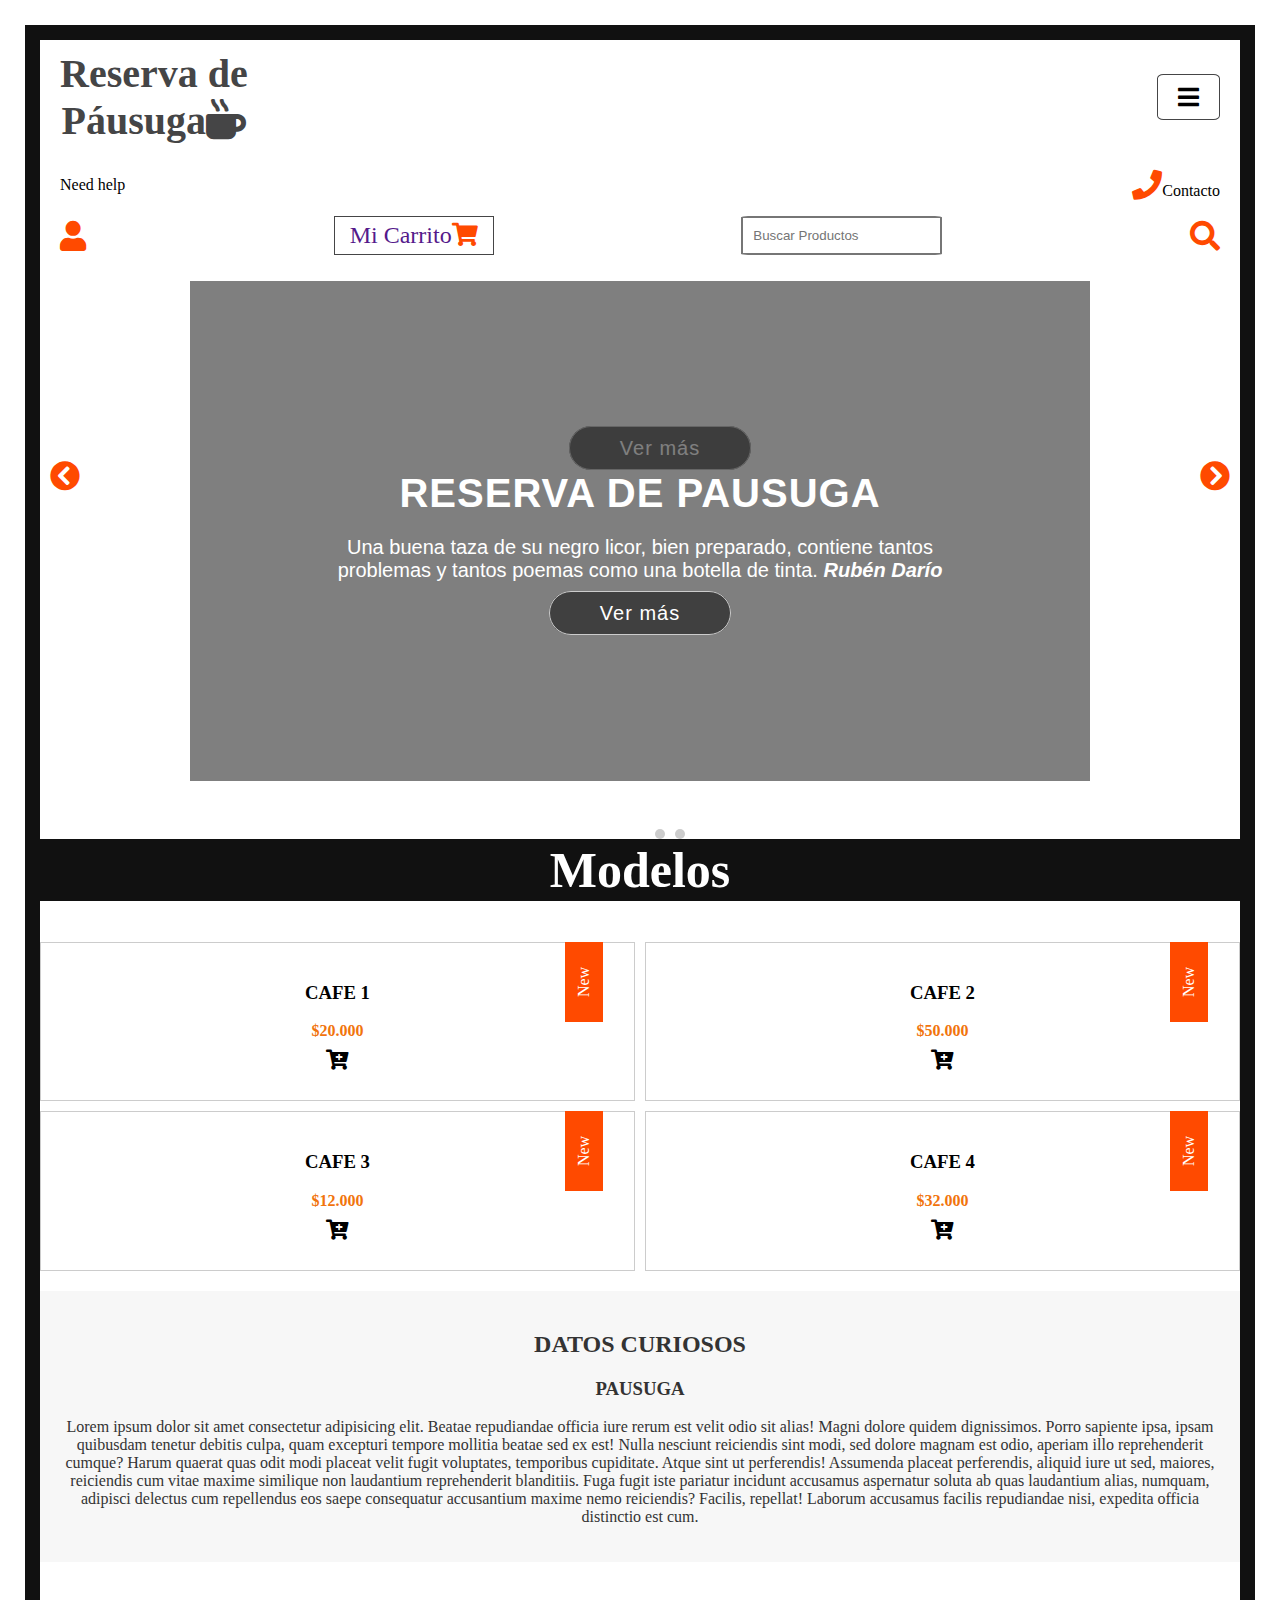
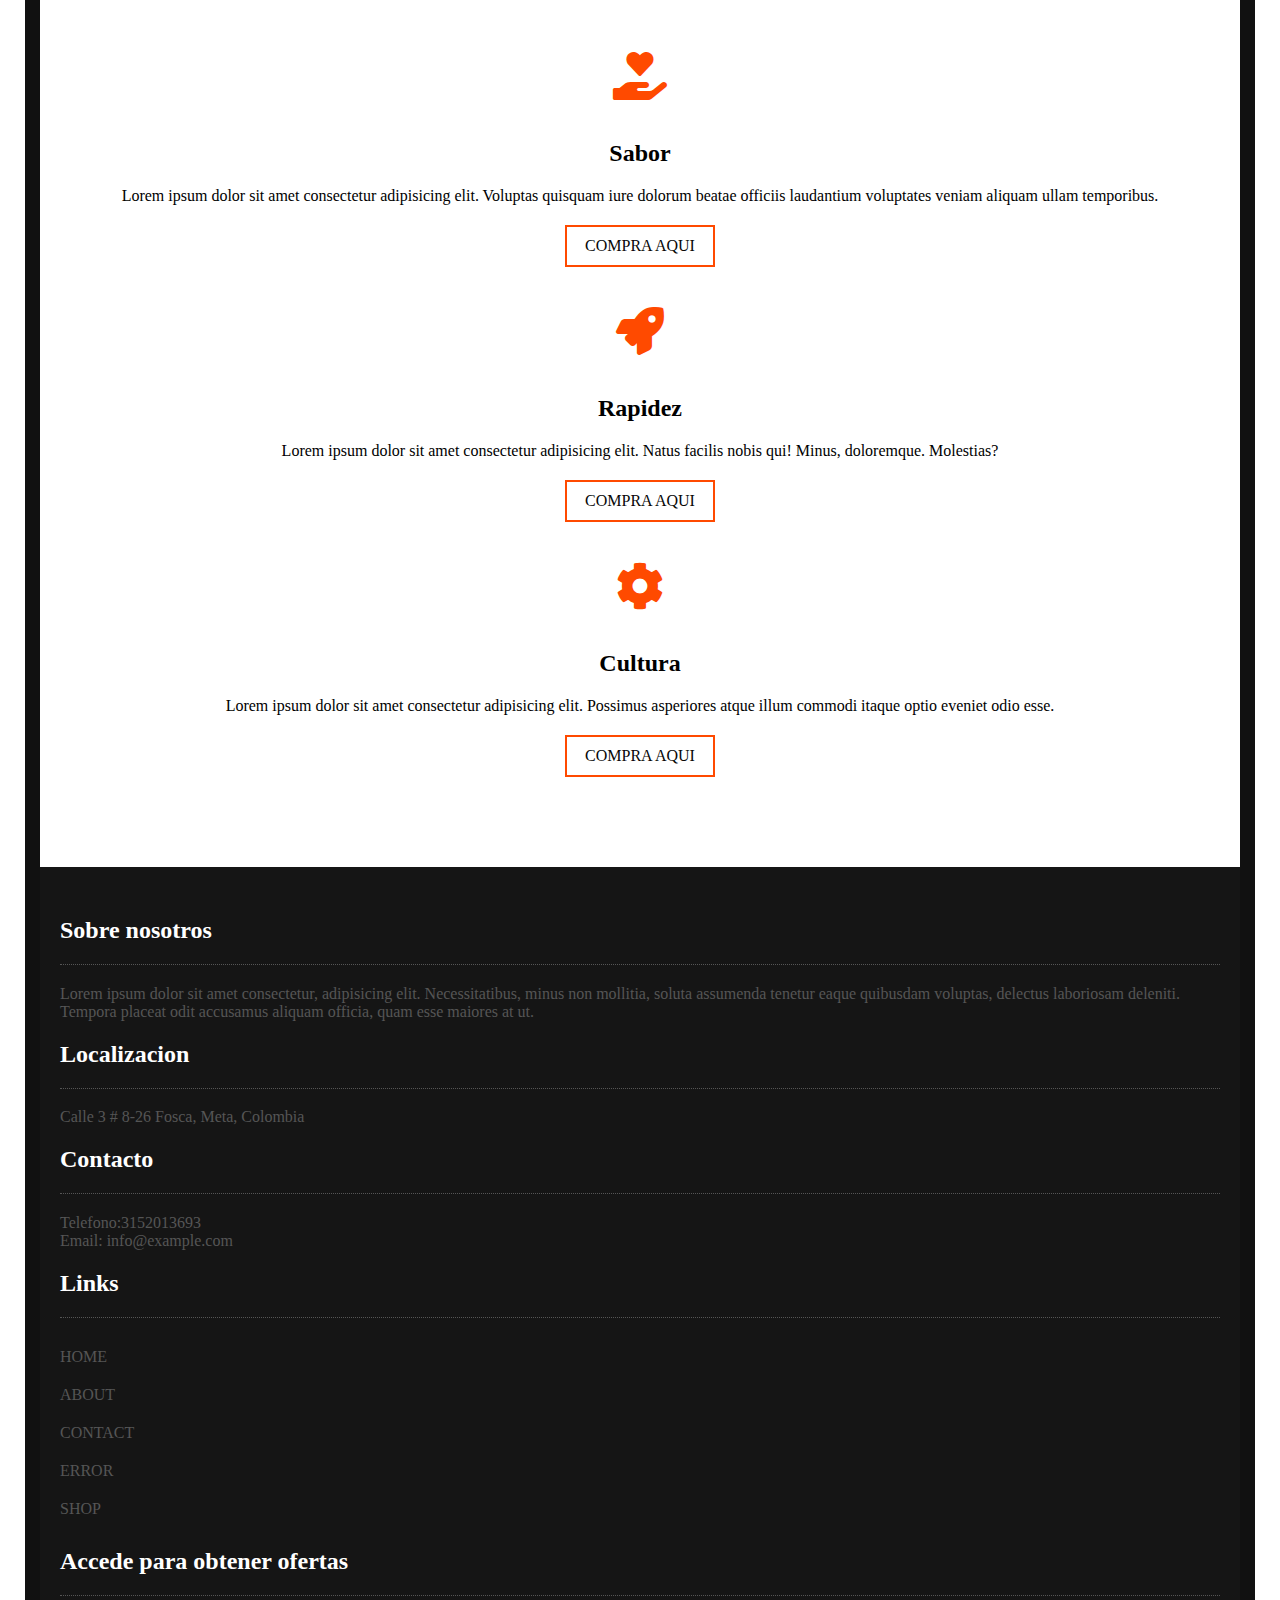
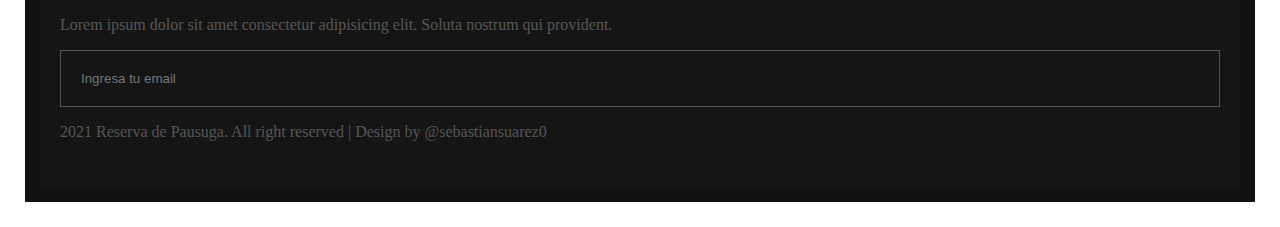
==== index.html @ d6d475c7 "Agrego segunda parte del section y footer" ====
<!DOCTYPE html>
<html lang="en">
<head>
    <meta charset="UTF-8">
    <meta http-equiv="X-UA-Compatible" content="IE=edge">
    <meta name="viewport" content="width=device-width, initial-scale=1.0, maximun-scale=1.0,minimun-scale=1.0">
    <link rel="stylesheet" href="CSS/styles.css">
    <link rel="stylesheet" href="https://cdnjs.cloudflare.com/ajax/libs/font-awesome/5.15.4/css/all.min.css">
    <link rel="shortcut icon" href="img//4.png">
    <title>Reserva de Páusuga</title>

</head>
<body>
    <header class="main-header">
        <div class="container--flex">
            <div class="main-header__container">
                <h1 class="main-header_tittle">Reserva de<br>Páusuga<i class="taza fas fa-mug-hot"></i></h1>
                <span class="icon-menu fas fa-bars" id="btn-menu"></span>
                <nav class="main-nav" id="main-nav">
                    <ul class="menu">
                        <li class="menu__item">Home<a href="" class="menu__link"></a></li>
                        <li class="menu__item">About<a href="" class="menu__link"></a></li>
                        <li class="menu__item">Features<a href="" class="menu__link"></a></li>
                        <li class="menu__item">Shop<a href="" class="menu__link"></a></li>
                        <li class="menu__item">Contact<a href="" class="menu__link"></a></li>
                    </ul>
                </nav>
            </div>
            <div class="main-header__container">
                <span class="main-header_txt">Need help</span>
                <p class="main-header_txt"><i class="header-icon fas fa-phone"></i>Contacto</p>
            </div>
            <div class="main-header__container">
                <i class="header-icon fas fa-user"></i>
                <a href="" class="main-header__btn">Mi Carrito<i class="header-icon fas fa-shopping-cart" id="carrito" ></i></a>
                <input type="Buscar" class="main-header__input" placeholder="Buscar Productos"><i class="header-icon fas fa-search"></i>
            </div>
        </div> 
    </header>
    <!--Codigo Slider-->
    <section id="container-slider">	
        <a href="javascript: fntExecuteSlide('prev');" class="arrowPrev"><i class="header-icon fas fa-chevron-circle-left"></i></a>
        <a href="javascript: fntExecuteSlide('next');" class="arrowNext"><i class="header-icon fas fa-chevron-circle-right"></i></a>
        <ul class="listslider">
        <li><a itlist="itList_0" href="#" class="item-select-slid"></a></li>
        <li><a itlist="itList_1" href="#"></a></li>
        <li><a itlist="itList_2" href="#"></a></li>
        </ul>
        <ul id="slider">
            <div id="container-slider-img">
                <li style="background-image: url('img/pexels-photo-8472179.jpeg'); z-index:0; opacity: 1;">
                    <div class="content_slider" >
                        <div>
                            <h2>RESERVA DE PAUSUGA</h2>
                            <p>Una buena taza de su negro licor, bien preparado, contiene tantos problemas y tantos poemas como una botella de tinta.
                                <b><i>Rubén Darío</i></b></p>
                            <a href="#" class="btnSlider">Ver más</a>
                        </div>
                    </div>
                </li>
                <li style="background-image: url('img/pexels-photo-7241624.jpeg'); ">
                    <div class="content_slider" >
                        <div>
                            <h2>RESEVA DE PAUSUGA</h2>
                            <p>El café es un balsamo para el corazón y el espiritu</p>
                            <a href="#" class="btnSlider">Ver más</a>
                        </div>
                    </div>
                </li>
                <li style="background-image: url('img/pexels-photo-1813466.jpeg'); "></div>
                    <div class="content_slider" >
                        <div>
                            <h2>Estrategias de negocio</h2>
                            <p>Las estrategias de negocio representan planes o métodos...</p>
                            <a href="#" class="btnSlider">Ver más</a>
                        </div>
                    </div>
                </li>
            </div>
        </ul>
    </section>
    <!---Codigo para el slider, se puede reutilizar--
    <div class="container-slider">
        <div class="slider"  id="slider">
            <div class="slider__section">
                <img src="img/pexels-photo-3205736.jpeg" alt="" class="slider__img">
            </div>
            <div class="slider__section">
                <img src="img/pexels-photo-1813466.jpeg" alt="" class="slider__img">
            </div>
            <div class="slider__section">
                <img src="img/pexels-photo-7241624.jpeg" alt="" class="slider__img">
            </div>
            <div class="slider__section">
                <img src="img/pexels-photo-8472179.jpeg" alt="" class="slider__img">
            </div>
        </div>
        <div class="slider__btn slider__btn--right" id="btn-rigth">&#62;</div>
        <div class="slider__btn slider__btn--left" id="btn-left">&#60;</div>
    </div>
    -Codigo para el slider, se puede reutilizar--->
    <main>
        <div class="container">
            <h2 class="main-title">Modelos</h2>
            <section class="container-products">
            <div class="product">
                <img src="img/pexels-photo-1813466.jpeg" alt="" class="product__img">
                <div class="product__description">
                    <h3 class="product__title">CAFE 1</h3>
                    <span class="product__price">$20.000</span>
                </div>
                <i class="product__icon fas fa-cart-plus"></i>
            </div>
            <div class="product">
                <img src="img/pexels-photo-9283873.jpeg" alt="" class="product__img">
                <div class="product__description">
                    <h3 class="product__title">CAFE 2</h3>
                    <span class="product__price">$50.000</span>
                </div>
                <i class="product__icon fas fa-cart-plus"></i>
            </div>
            <div class="product">
                <img src="img/pexels-photo-8780085.jpeg" alt="" class="product__img">
                <div class="product__description">
                    <h3 class="product__title">CAFE 3</h3>
                    <span class="product__price">$12.000</span>
                </div>
                <i class="product__icon fas fa-cart-plus"></i>
            </div>
            <div class="product">
                <img src="img/pexels-photo-8472179.jpeg" alt="" class="product__img">
                <div class="product__description">
                    <h3 class="product__title">CAFE 4</h3>
                    <span class="product__price">$32.000</span>
                </div>
                <i class="product__icon fas fa-cart-plus"></i>
            </div>
        </section>
    </div>
    <section class="container__testimonials">
        <h2 class="section__title">DATOS CURIOSOS</h2>
        <h3 class="testimonials__title">PAUSUGA</h3>
        <p class="textimonials__txt">Lorem ipsum dolor sit amet consectetur adipisicing elit. Beatae repudiandae officia iure rerum est velit odio sit alias! Magni dolore quidem dignissimos. Porro sapiente ipsa, ipsam quibusdam tenetur debitis culpa, quam excepturi tempore mollitia beatae sed ex est! Nulla nesciunt reiciendis sint modi, sed dolore magnam est odio, aperiam illo reprehenderit cumque? Harum quaerat quas odit modi placeat velit fugit voluptates, temporibus cupiditate. Atque sint ut perferendis! Assumenda placeat perferendis, aliquid iure ut sed, maiores, reiciendis cum vitae maxime similique non laudantium reprehenderit blanditiis. Fuga fugit iste pariatur incidunt accusamus aspernatur soluta ab quas laudantium alias, numquam, adipisci delectus cum repellendus eos saepe consequatur accusantium maxime nemo reiciendis? Facilis, repellat! Laborum accusamus facilis repudiandae nisi, expedita officia distinctio est cum.</p>
    </section>
    <div class="container-editor">
        <div class="editor__item">
            <img src="img/pexels-photo-3205736.jpeg" alt="">
            <p class="editor__circle">Endulza tu vida</p>
        </div>
        <div class="editor__item">
            <img src="img/pexels-photo-8780085.jpeg" alt="">
            <p class="editor__circle">Endulza tu vida</p>
        </div>
    </div>
    <section class="container-tips">
        <div class="tip">
            <i class="header-icon fas fa-hand-holding-heart"></i>
            <h2 class="tip__title">Sabor</h2>
            <div class="tip__txt">Lorem ipsum dolor sit amet consectetur adipisicing elit. Voluptas quisquam iure dolorum beatae officiis laudantium voluptates veniam aliquam ullam temporibus.</div>
            <a href="" class="tip__btn">COMPRA AQUI</a>
        </div>
        <div class="tip">
            <i class="header-icon fas fa-rocket"></i>
            <h2 class="tip__title">Rapidez</h2>
            <div class="tip__txt">Lorem ipsum dolor sit amet consectetur adipisicing elit. Natus facilis nobis qui! Minus, doloremque. Molestias?</div>
            <a href="" class="tip__btn">COMPRA AQUI</a>
        </div>
        <div class="tip">
            <i class="header-icon fas fa-cog"></i>
            <h2 class="tip__title">Cultura</h2>
            <div class="tip__txt">Lorem ipsum dolor sit amet consectetur adipisicing elit. Possimus asperiores atque illum commodi itaque optio eveniet odio esse.</div>
            <a href="" class="tip__btn">COMPRA AQUI</a>
        </div>
    </section>
    </main>
    <footer class="main-footer">
        <div class="footer__section">
            <h2 class="footer__title">Sobre nosotros</h2>
            <p class="footer__txt">Lorem ipsum dolor sit amet consectetur, adipisicing elit. Necessitatibus, minus non mollitia, soluta assumenda tenetur eaque quibusdam voluptas, delectus laboriosam deleniti. Tempora placeat odit accusamus aliquam officia, quam esse maiores at ut.</p>
        </div>
        <div class="footer__section">
            <h2 class="footer__title">Localizacion</h2>
            <p class="footer__txt">Calle 3 # 8-26 Fosca, Meta, Colombia</p>
            <h2 class="footer__title">Contacto</h2>
            <p class="footer__txt">Telefono:3152013693<br>Email: info@example.com</p>
        </div>
        <div class="footer__section">
            <h2 class="footer__title">Links</h2>
            <a href="" class="footer__link">HOME</a>
            <a href="" class="footer__link">ABOUT</a>
            <a href="" class="footer__link">CONTACT</a>
            <a href="" class="footer__link">ERROR</a>
            <a href="" class="footer__link">SHOP</a>
        </div>
        <div class="footer__section">
            <h2 class="footer__title">Accede para obtener ofertas</h2>
            <p class="footer__txt">Lorem ipsum dolor sit amet consectetur adipisicing elit. Soluta nostrum qui provident.</p>
            <input type="email" placeholder="Ingresa tu email" class="footer__input">
        </div>
        <p class="copy"> 2021 Reserva de Pausuga. All right reserved | Design by @sebastiansuarez0</p>
    </footer>
    <script src="JS/slider.js"></script>

    
</body>
</html>
---- CSS/styles.css ----
@font-face{
    font-family: "inconsolata";
    src: url(../Fonts/Inconsolata-VariableFont_wdth\,wght.ttf);
}
@font-face{
    font-family: "Poppins-Bold";
    src: url(../Fonts/Poppins-Bold.ttf);
}

* {
    box-sizing: border-box;
    border-spacing: 50px;
}

body {
    margin: 40px;
    box-shadow: 0 0 0 15px #111,
                0 0 0 0px;
                font-family: "inconsolata";
}

img {
    display: block;
    width: 100%;
}

.main-header {
    padding: 0 20px;
}

.main-header_tittle {
    text-align: center;
    font-size: 2.5em;
    margin: 10px 0px;
    color: #454546;
    font-family: "Poppins-Bold";
}

.main-nav {
    display: none;
}

.main-header__container {
    display: flex;
    justify-content: space-between;
    align-items: center;
}

.icon-menu {
    font-size: 1.5em;
    border: 1px solid #454546; 
    display: block;
    padding: 10px 20px;
    border-style: solid;
    border-radius: 10%;
    transition-duration: 0.5s;
}

.icon-menu:hover{
    border-color: rgb(83, 82, 69);
    background-color: rgb(83, 82, 69);
    color: #FFF;
}

.header-icon {
    transition-duration: 0.4s;
    color: #FF4A00;
    position: relative;
    font-size: 30px;
}

.header-icon:hover{
    border-color: #111 solid;
    color: rgb(83, 82, 69);
}

#carrito{
    color: #FF4A00;
    font-size: 23px;
}
.taza:hover{
    color: #FF4A00;
}
.main-header__btn {
    font-size: 1.5em;
    border: 1px solid #454546; 
    display: block;
    padding: 5px 15px;
    text-decoration: none;
    transition-duration: 0.4s;
}

.main-header__btn:hover{
    border-color: rgb(83, 82, 69);
    background-color: rgb(83, 82, 69);
    color: #FFF;
}
.main-header__input {
    display: block;
    padding: 10px;
    width: auto;
    border-style: solid;
    border-radius: 3.5%;
    transition-duration: 0.4s;
    
}

.main-header__input:hover{
    border-color: rgb(83, 82, 69);
    background-color: rgb(83, 82, 69);
    color: #FFF;
}

/*Codigo Slider*/
#container-slider{
    width: 75%;
    max-width: 800%;
    max-height: 800px;
    margin: auto;
    overflow: hidden;
    /*box-shadow: 0 0 0 5px rgba(253, 253, 253, 0.849), 
                0 15px 50px;*/
    margin-top: 10px;
}
.container-slider-img {
    display: flex;
    width: 400%;
    height: 400px;
    margin-left: -100%;
    position: relative;
}

#slider {
    position: relative;
    display: block;
    width: 100%;
    min-height: 500px;
}
#slider li {
    background-repeat: no-repeat;
    background-size: cover;
    background-position: center;
    position: absolute;
    top: 0 ;
    left: 0 ;
    width: 100%;
    height: 100%;
    display: block;
    -webkit-transition: opacity 1s;
    -moz-transition: opacity 1s;
    -ms-transition: opacity 1s;
    -o-transition: opacity 1s;
    transition: opacity 1s;
    z-index: -1;
    opacity: 0;
}
#container-slider .arrowPrev, #container-slider .arrowNext{
    font-size: 30pt;
    color: rgba(204, 204, 204, 0.65);
    cursor: pointer;
    position: absolute;
    top: 50%;
    left: 50px;
    z-index: 2; 
}
#container-slider .arrowNext {
    left: initial;
    right: 50px !important;
}
.content_slider{
    padding: 15px 30px;
    color: #FFF;
    width: 100%;
    height: 100%;
}
.content_slider div{
    text-align: center;
}
.content_slider h2{
    font-family: 'arial';
    font-size: 30pt;
    letter-spacing: 1px;
    text-transform: uppercase;
    margin-bottom: 20px;
}
.content_slider p {
    font-size: 15pt;
    font-family: 'arial';
    color: #FFF;
    margin-bottom: 20px;
}
#slider li .content_slider{
    background: rgba(0, 0, 0, 0.50);
    padding: 10px 125px;
}
.content_slider{
    display: -webkit-flex;
    display: -moz-flex;
    display: -ms-flex;
    display: -o-flex;
    display: flex;
    justify-content: center;
    align-items: center;
}
.btnSlider{
    color: #FFF;
    font-size: 15pt;
    font-family: 'arial';
    letter-spacing: 1px;
    padding: 10px 50px;
    border: 1px solid #CCC;
    background: rgba(13, 13, 13, 0.55);
    border-radius: 31px;
    text-decoration: none;
    transition: .5s all;
}
.btnSlider:hover{
    background: rgb(17, 17, 17);
    border: 1px solid #111;
}
.listslider {
    position: absolute;
    display: -webkit-flex;
    display: -moz-flex;
    display: -ms-flex;
    display: -o-flex;
    display: flex;
    justify-content: space-between;
    align-items: center;
    left: 50%;
    bottom: 5%;
    list-style: none;
    z-index: 2;
    transform: translateX(-50%);
}
.listslider li {
    border-radius: 50%;
    width: 10px;
    height: 10px;
    cursor: pointer;
    margin: 0 5px;
}
.listslider li a {
    background: #CCC;
    border-radius: 50%;
    width: 100%;
    height: 100%;
    display: block;
}
.item-select-slid {
    background: #FFF  !important;
}

@media screen and (max-width: 460px){
	.content_slider h2 {
	    font-size: 15pt !important;
	}
	.content_slider p {
	    font-size: 12pt !important;
	}
	#container-slider .arrowPrev, #container-slider .arrowNext{
		font-size: 20pt;
	}
	#container-slider .arrowPrev{
		left: 15px;
	}
	#container-slider .arrowNext{
		right: 15px !important;
	}
	#slider{
		height: 400px;
		min-height: 400px;
	}
	#slider li .content_slider{
		padding: 10px 35px;
	}
	.btnSlider{
		padding: 10px 30px;
    	font-size: 10pt;
	}

}
/* Codigo para el slider, se puede reutilizar
.container-slider{
    width: 90%;
    max-width: 900%;
    margin: auto;
    /*overflow: hidden;
    box-shadow: 0 0 0 10px rgba(253, 253, 253, 0.849), 
                0 15px 50px;
}

.slider{
    display: flex;
    width: 400%;
    height: 400px;
    margin-left: -100%;
}

.slider__section{
    width: 100%;
}

.slider__img{
    display: block;
    width: 100%;
    height: 100%;
    object-fit: cover;
}

.slider__btn {
    position: absolute;
    width: 40px;
    height: 40px;
    background: rgba(255, 255, 255, 0.7);
    top: 50%;
    transform: translateY(-50%);
    font-size: 30px;
    font-weight: bold;
    font-family: monospace;
    text-align: center;
    border-radius: 50%;
    cursor: pointer;
}

.slider__btn:hover {
    background: #fff;
}
.slider__btn--left{
    left: 10px;
}

.slider__btn--right {
    right: 10px;
}
---------------------------------------------------------*/
.main {
    padding: 20px;
    padding-bottom: 200px;
}
.main-title {
    text-align: center;
    font-size: 50px;
    border: 2px solid #111;
    background-color: #111;
    color: #FFF;
}
/*ESTILOS DE PRODUCTOS*/
/*Codigo para hacer la galeria*/
.container-products{
    display: grid;
    grid-template-columns: repeat(2, 1fr);
    grid-gap: 10px;
}

.product {
    border: 1px solid #CCC;
    padding: 20px;
    text-align: center;
    position: relative;
}
/*codigo para la tarjetita que dice NEW, el absolute hace la magia junto al transform*/
.product::before{
    content: "New";
    background: #FF4A00;
    padding: 10px;
    width: 60px;
    position: absolute;
    top: 20px;
    right: 10px;
    transform: rotate(-90deg);
    color: #FFF;
}
.product:hover{
    transition-duration: 0.3s;
    background-color: #454546;
    border: solid #FF4A00;
    border-radius: 12px;
}
.product__img{
    width: 100%;
    height: auto;
    text-align: center;
}

.product__title{
    text-align: center;
}

.product__price{
    color: rgb(241, 116, 13);
    font-weight: bold;
}
.product__icon{
    margin: 10px 0;
    display: block;
    font-size: 20px;
}

.product__icon:hover{
    color: #FF4A00;
    transition: all 0.4s;
}

.container__testimonials{
    text-align: center;
    color: #333;
    background: #f7f7f7;
    padding: 20px;
    margin: 20px 0;
}

.testimonials__txt{
    color: #777;
}

/*Imagenes con circulo al hacer hover*/
.container-editor{
    margin-top: 50px;
}

.editor__item{
    height: 200%;
    position: relative;
    overflow: hidden;
}

.editor__img {
    width: 100%;
    height: 100%;
    object-fit: cover;
}
/*circulo de las imagines*/
.editor__circle{
    width: 200px;
    height: 200px;
    border: 2px solid white;
    border-radius: 50%;
    display: flex;
    justify-content: center;
    align-items: center;
    position: absolute;
    bottom: -250px;
    right:  -150px;
    color: #FFF;
    padding: 20px;
    padding-bottom: 70px;
    padding-right: 50px;
    font-size: 1.1em;
    text-align: center;
    font-weight: bold;
}
/*Esconde los circulos*/
.editor__item:hover .editor__circle{
    transform: scale(1.3);
    bottom: -90px;
    right: -50px;
    transition-duration: 0.4s;
}

.editor__item:before{
    content: "";
    position: absolute;
    top: 0%;
    left: 0;
    width: 100%;
    height: 100%;
    background: rgba(255, 255, 255, 0.2);
    opacity: 0;
    transition: all 0.5s;
}
/*los circulos y un fonblo blanco aparecen al pasar el mause*/
.editor__item:hover::before{
    opacity: 1;
}

/*codigo de los tips, iconos*/
.container-tips{
    margin: 20px 0;
    text-align: center;
    padding-bottom: 50px;
}

.tip__btn {
    display: block;
    border: 2px solid #FF4A00;
    color: rgb(7, 7, 7);
    padding: 10px;
    text-align: center;
    text-decoration: none;
    width: 150px;
    margin: 20px auto;
}

.tip__btn:hover{
    transition-duration: 0.3s;
    background-color: #FF4A00;
    border: solid #FF4A00;
    border-radius: 12px;
    color: #f7f7f7;
}

.tip i {
    font-size: 3em;
    padding: 20px 0;
}

/*Codigo footer*/
.main-footer{
    background: #151515;
    color: #FFF;
    padding: 30px 20px;
}
/*Este crea las lineas casi punteadas en el footer*/
.footer__title{
    border-bottom: 1px dotted #555;
    padding-bottom: 20px;
}

.footer__txt{
    color: #555;
}

.footer__link{
    color: #555;
    text-decoration: none;
    display: block;
    padding: 10px 0;
}

.footer__input{
    background: #151515;
    width: 100%;
    display: block;
    padding: 20px;
    border: 1px solid #555;
}

.copy {
    color: #555;
}
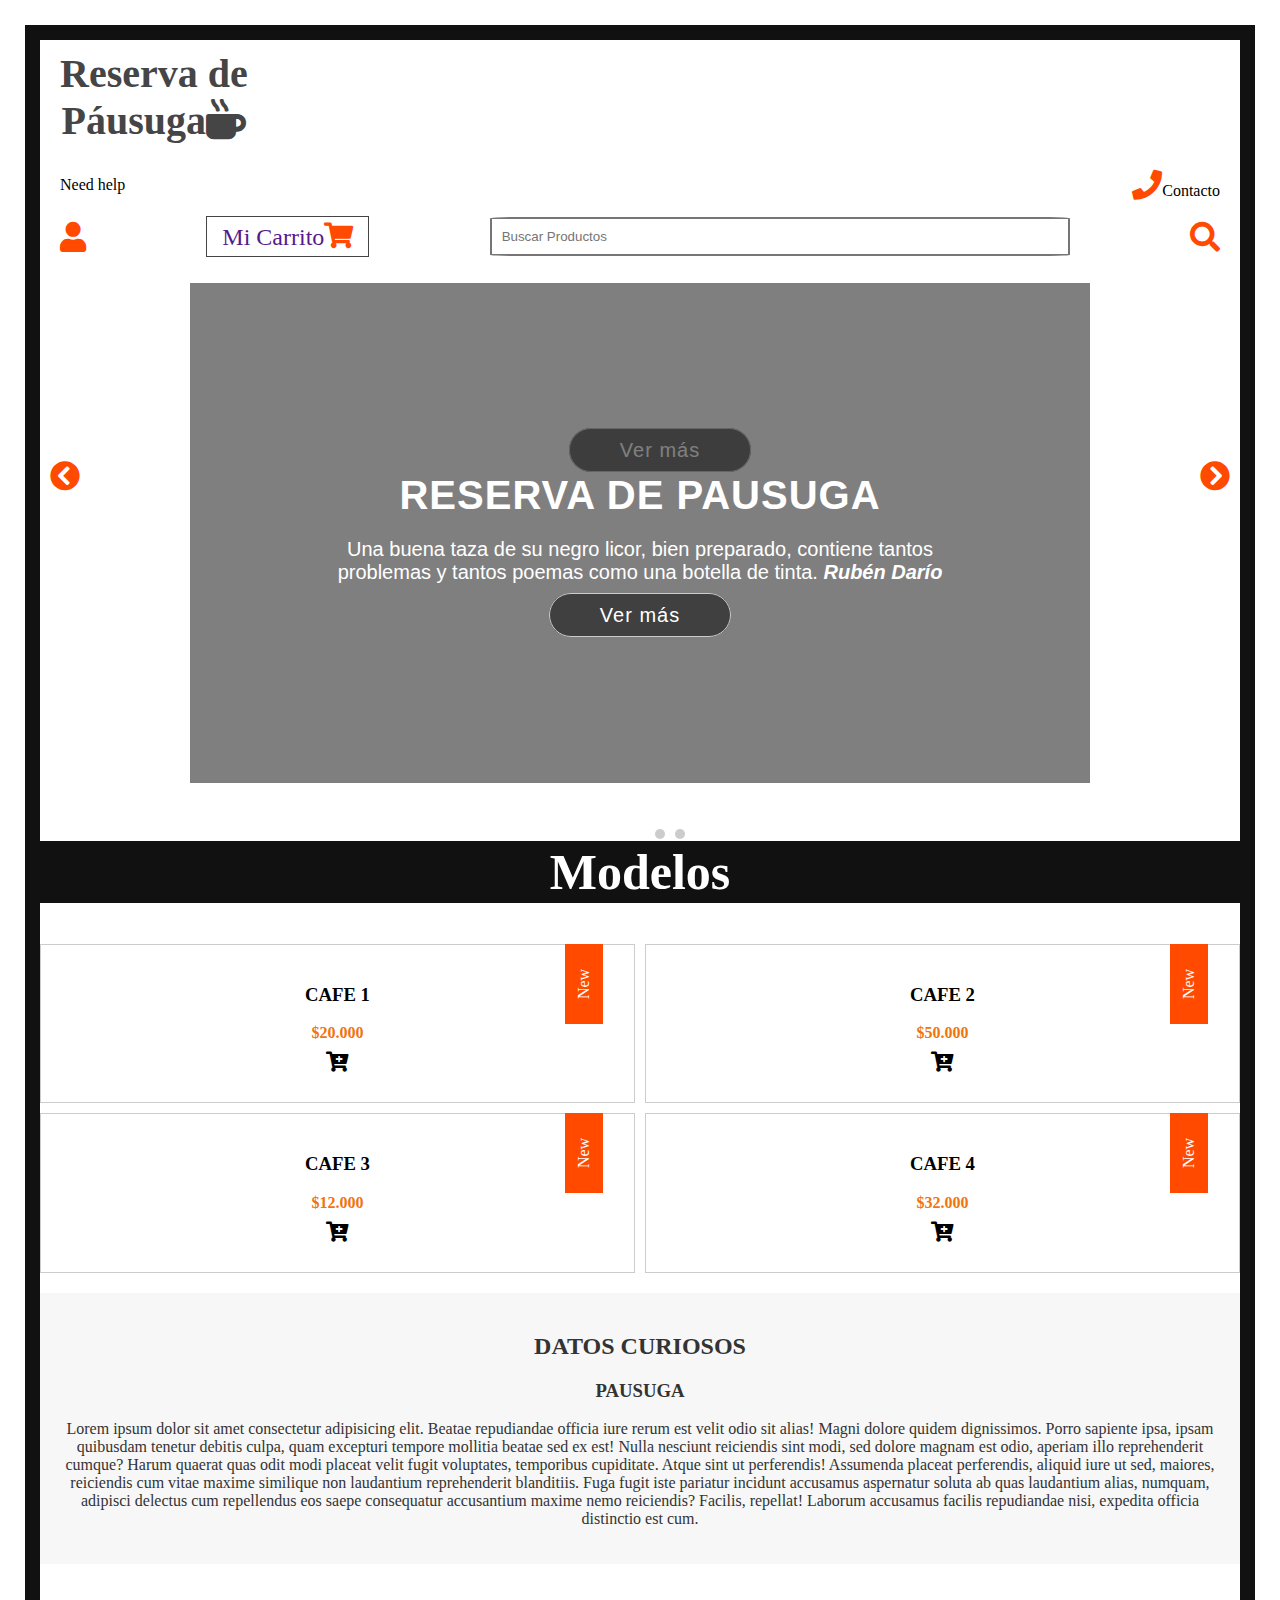
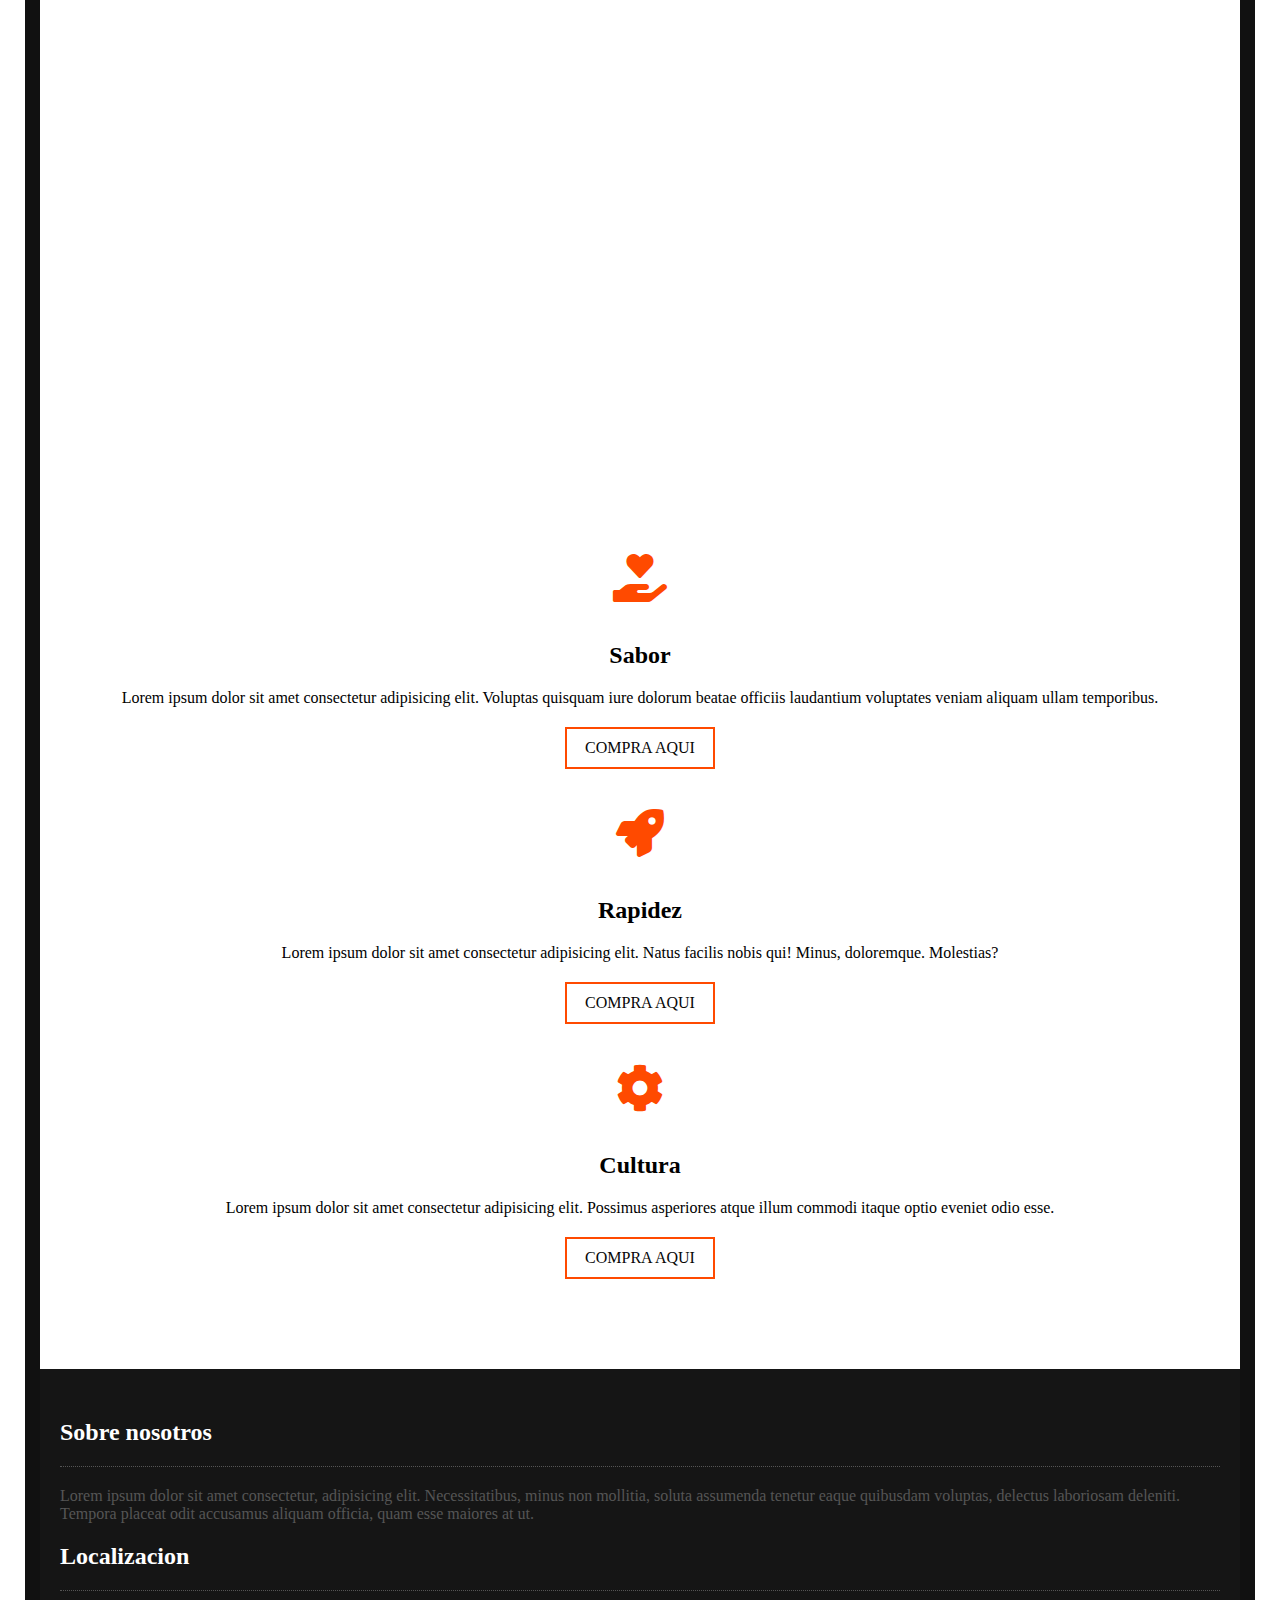
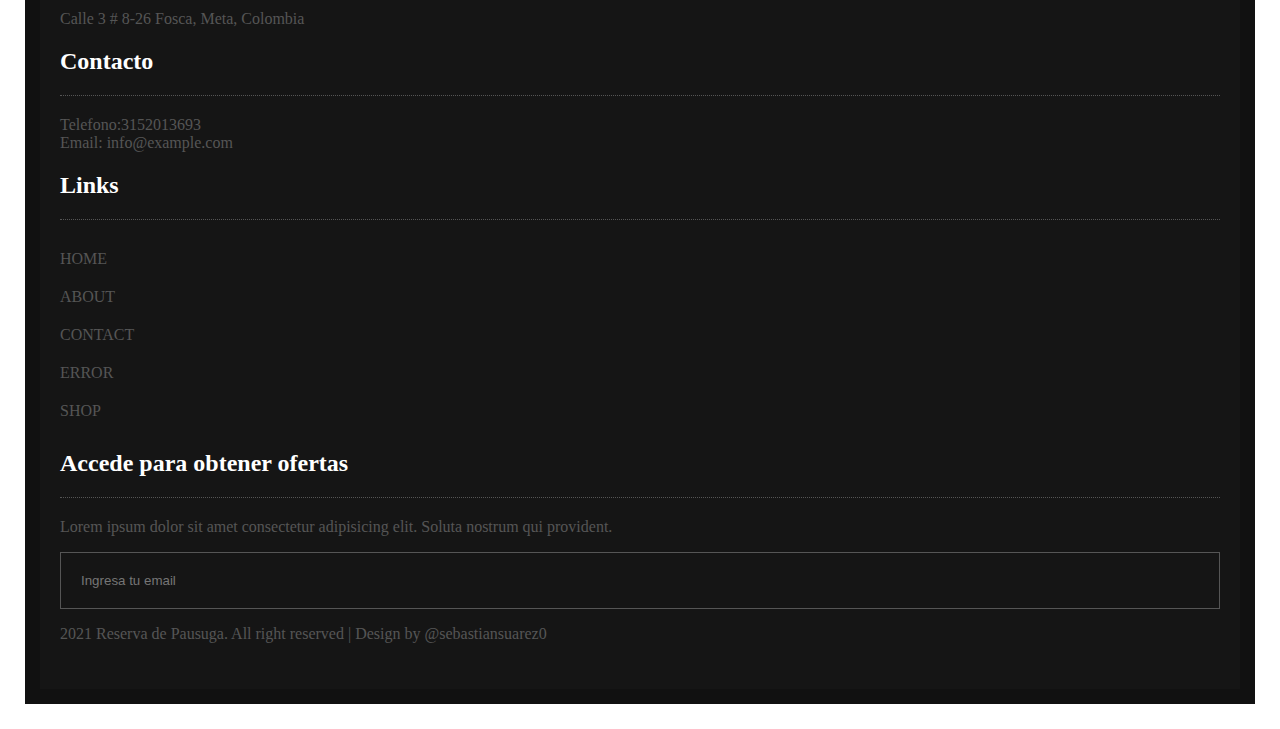
==== commit fa95d86b: "Menu responsive para tablet" ====
--- a/index.html
+++ b/index.html
@@ -15,14 +15,14 @@
         <div class="container--flex">
             <div class="main-header__container">
                 <h1 class="main-header_tittle">Reserva de<br>Páusuga<i class="taza fas fa-mug-hot"></i></h1>
-                <span class="icon-menu fas fa-bars" id="btn-menu"></span>
+                <span class="icon-menu " id="btn-menu"><i class="fas fa-bars"></i></span>
                 <nav class="main-nav" id="main-nav">
                     <ul class="menu">
-                        <li class="menu__item">Home<a href="" class="menu__link"></a></li>
-                        <li class="menu__item">About<a href="" class="menu__link"></a></li>
-                        <li class="menu__item">Features<a href="" class="menu__link"></a></li>
-                        <li class="menu__item">Shop<a href="" class="menu__link"></a></li>
-                        <li class="menu__item">Contact<a href="" class="menu__link"></a></li>
+                        <li class="menu__item"><a href="" class="menu__link">Home</a></li>
+                        <li class="menu__item"><a href="" class="menu__link">About</a></li>
+                        <li class="menu__item"><a href="" class="menu__link">Features</a></li>
+                        <li class="menu__item"><a href="" class="menu__link">Shop</a></li>
+                        <li class="menu__item"><a href="" class="menu__link">Contact</a></li>
                     </ul>
                 </nav>
             </div>
@@ -38,7 +38,7 @@
         </div> 
     </header>
     <!--Codigo Slider-->
-    <section id="container-slider">	
+    <section id="container-slider">
         <a href="javascript: fntExecuteSlide('prev');" class="arrowPrev"><i class="header-icon fas fa-chevron-circle-left"></i></a>
         <a href="javascript: fntExecuteSlide('next');" class="arrowNext"><i class="header-icon fas fa-chevron-circle-right"></i></a>
         <ul class="listslider">
@@ -200,6 +200,7 @@
         <p class="copy"> 2021 Reserva de Pausuga. All right reserved | Design by @sebastiansuarez0</p>
     </footer>
     <script src="JS/slider.js"></script>
+    <script src="JS/menu.js"></script>
 
     
 </body>
--- a/CSS/styles.css
+++ b/CSS/styles.css
@@ -36,9 +36,49 @@
     color: #454546;
     font-family: "Poppins-Bold";
 }
-
+/*Estilos del Menu*/
 .main-nav {
-    display: none;
+    position: absolute;
+    top: 300px;
+    left: 0;
+    background: #464646;
+    width: 100%;
+    list-style: none;
+    padding: 10px;
+    margin: 0;
+    z-index: 999;
+    opacity: 0;
+    visibility: hidden;
+    transition: all 0.5s;
+}
+.menu{
+    list-style: none;
+    color: #FFF;
+    width: 100%;
+}
+.menu__item{
+    text-align: center;
+    width: 150px;
+    margin: auto;
+}
+
+.menu__link{
+    padding: 20px;
+    color: #FFF;
+    text-decoration: none;
+    position: relative;
+    display: block;
+}
+
+.menu__link:hover{
+    background: #f7f7f7;
+    color: #000;
+    transition: all 0.5s;
+    transform: scale(1.3);
+}
+.mostrar{
+    opacity: 1;
+    visibility: visible;
 }
 
 .main-header__container {
@@ -55,6 +95,7 @@
     border-style: solid;
     border-radius: 10%;
     transition-duration: 0.5s;
+    margin-left: auto;
 }
 
 .icon-menu:hover{
@@ -77,7 +118,10 @@
 
 #carrito{
     color: #FF4A00;
-    font-size: 23px;
+    font-size: 26px;
+}
+#carrito:hover{
+    font-size: 10px;
 }
 .taza:hover{
     color: #FF4A00;
@@ -89,12 +133,14 @@
     padding: 5px 15px;
     text-decoration: none;
     transition-duration: 0.4s;
+    font-size: 0%;
 }
 
 .main-header__btn:hover{
     border-color: rgb(83, 82, 69);
     background-color: rgb(83, 82, 69);
     color: #FFF;
+    font-size: 95%;
 }
 .main-header__input {
     display: block;
@@ -103,7 +149,7 @@
     border-style: solid;
     border-radius: 3.5%;
     transition-duration: 0.4s;
-    
+    width: 50%;
 }
 
 .main-header__input:hover{
@@ -539,4 +585,27 @@
 
 .copy {
     color: #555;
+}
+
+/*Estilos Para tablet*/
+@media screen and (min-width:768px){
+    .slider{
+        height: 400px;
+    }
+    .editor__item{
+        height: 250px;
+    }
+    .main-header__btn{
+        font-size: 150%;
+    }
+    .main-header__btn:hover{
+        font-size: 150%;
+    }
+}
+
+/*Estilos para web*/
+@media screen and (min-width:1024px) {
+    .icon-menu{
+        display: none;
+    }
 }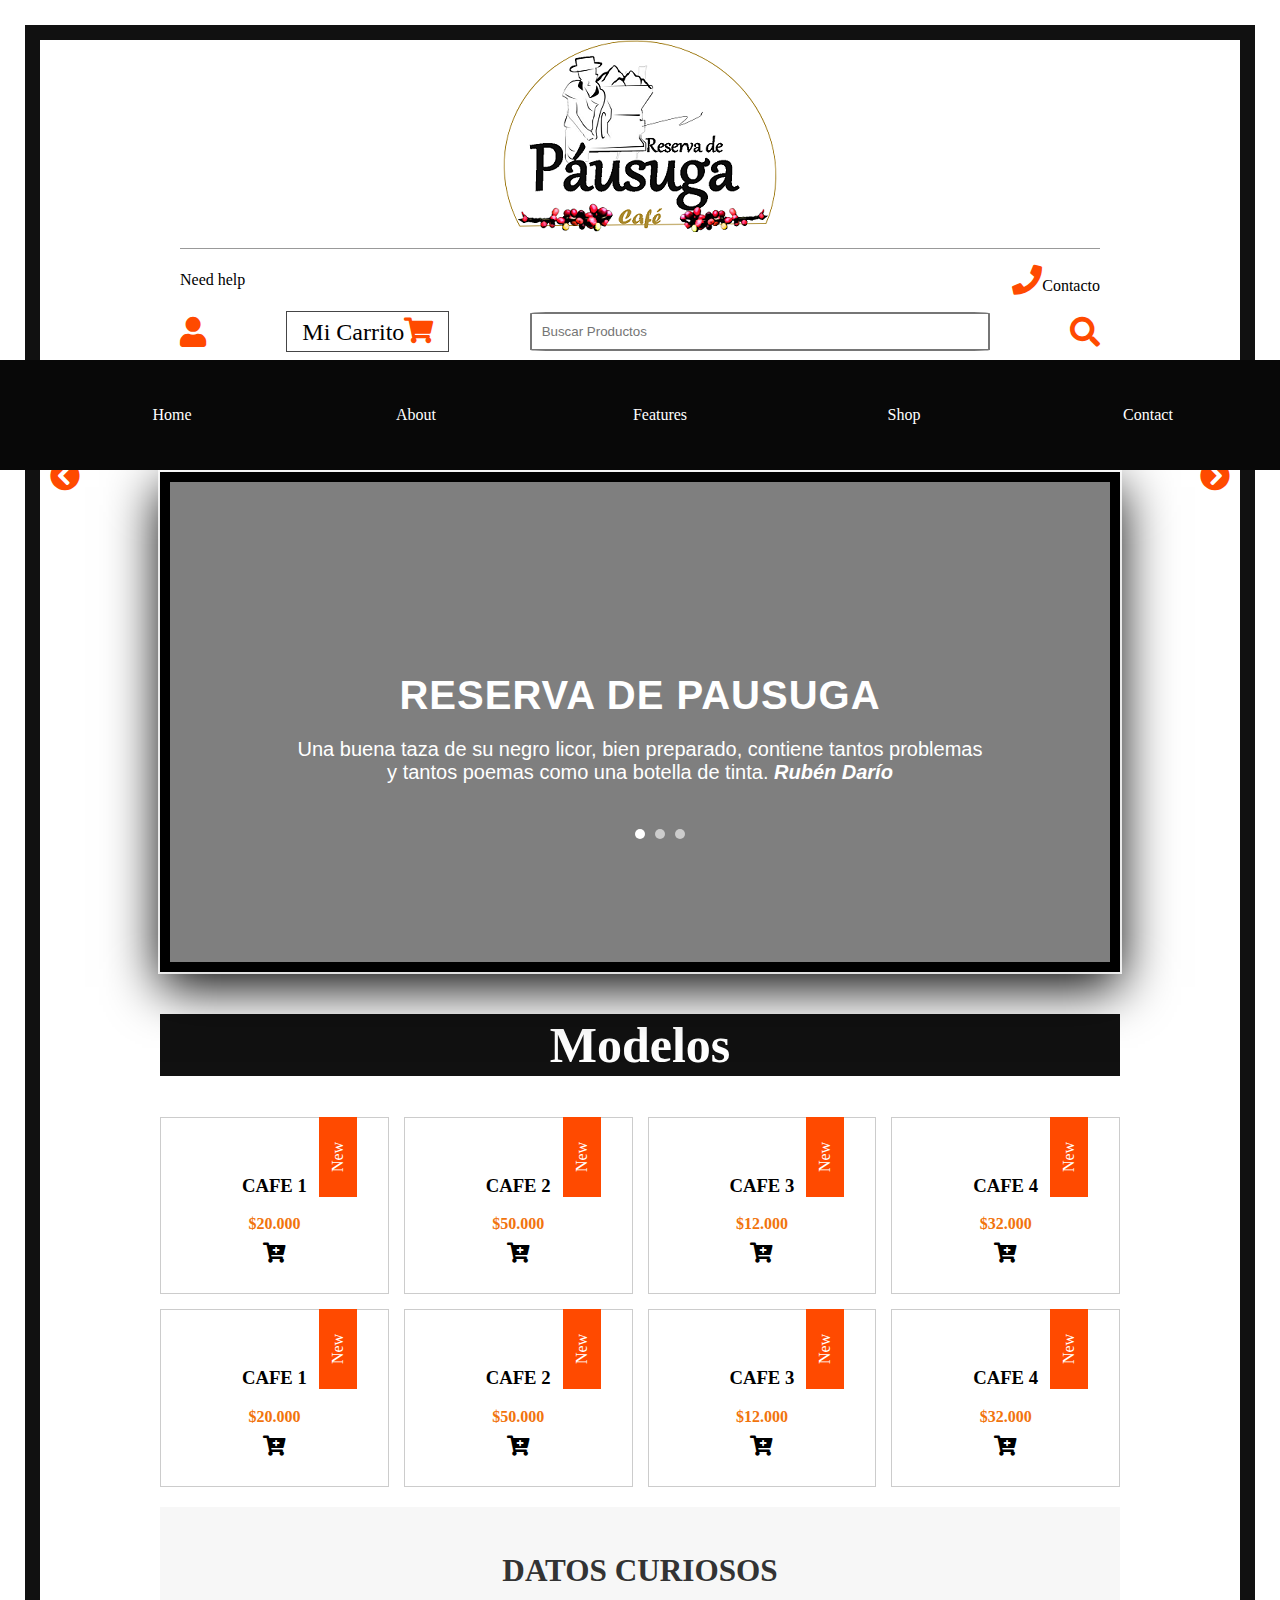
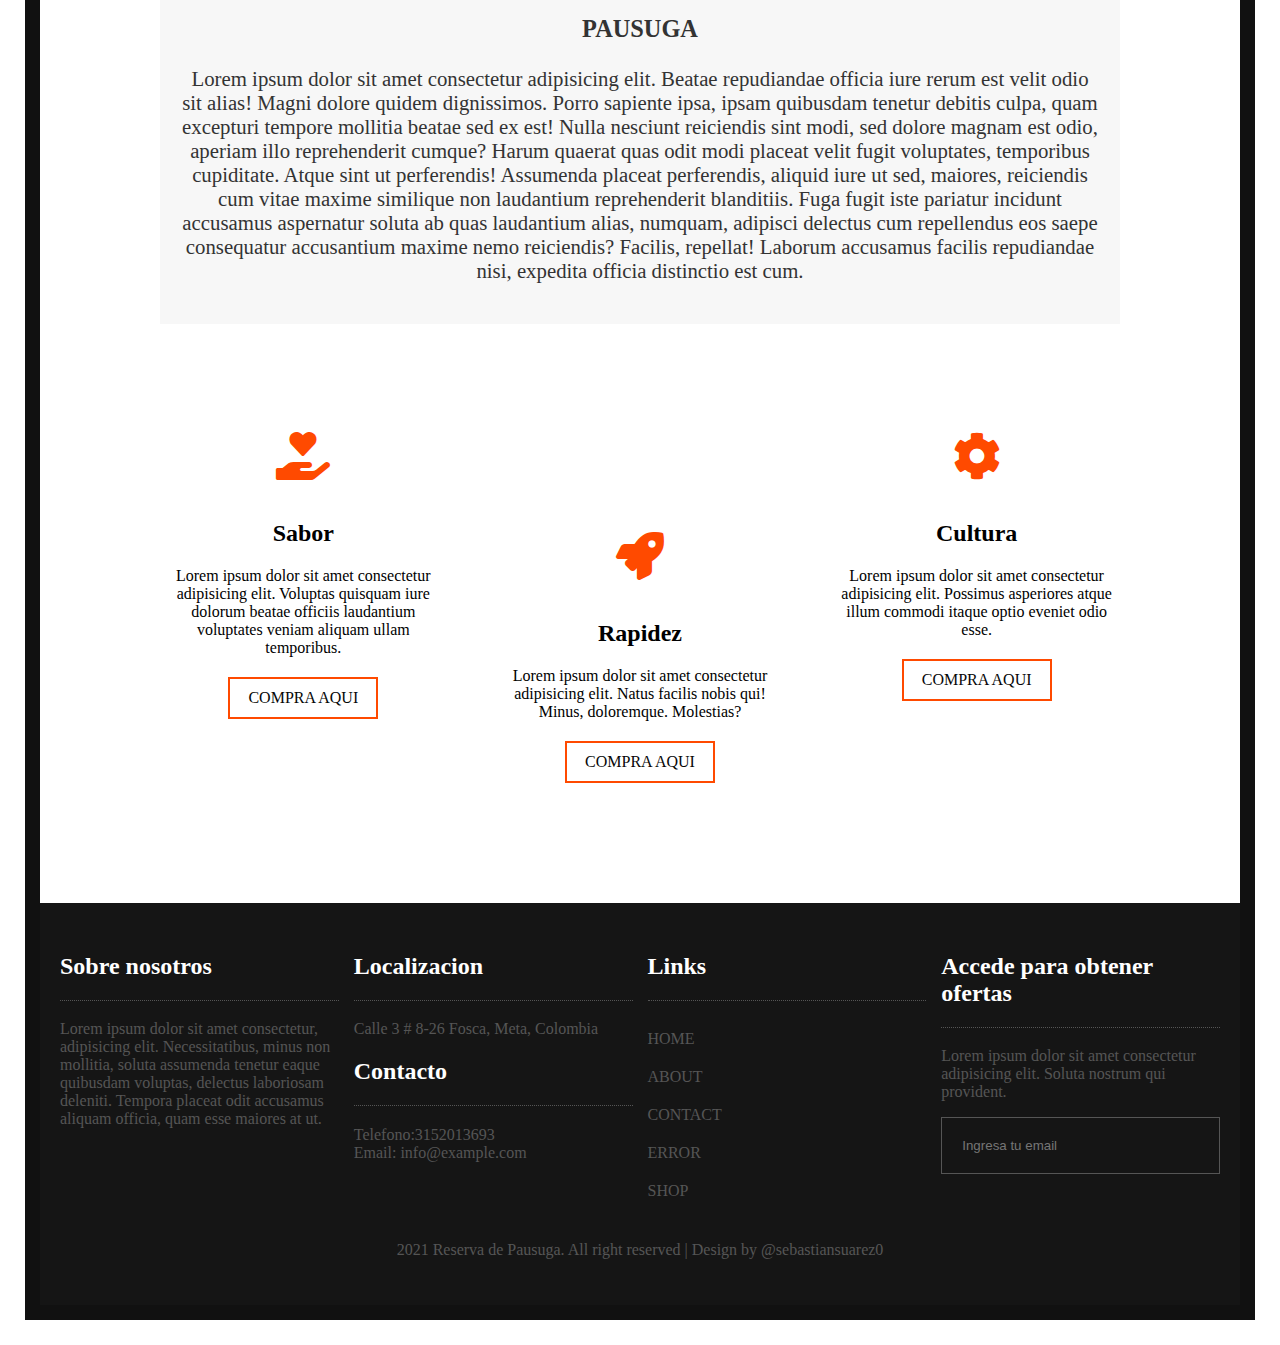
==== commit da6f1b92: "Logo" ====
--- a/index.html
+++ b/index.html
@@ -11,168 +11,206 @@
 
 </head>
 <body>
-    <header class="main-header">
-        <div class="container--flex">
-            <div class="main-header__container">
-                <h1 class="main-header_tittle">Reserva de<br>Páusuga<i class="taza fas fa-mug-hot"></i></h1>
-                <span class="icon-menu " id="btn-menu"><i class="fas fa-bars"></i></span>
-                <nav class="main-nav" id="main-nav">
-                    <ul class="menu">
-                        <li class="menu__item"><a href="" class="menu__link">Home</a></li>
-                        <li class="menu__item"><a href="" class="menu__link">About</a></li>
-                        <li class="menu__item"><a href="" class="menu__link">Features</a></li>
-                        <li class="menu__item"><a href="" class="menu__link">Shop</a></li>
-                        <li class="menu__item"><a href="" class="menu__link">Contact</a></li>
-                    </ul>
-                </nav>
+    <div class="container">
+        <header class="main-header">
+            <div class="container--flex">
+                <div class="main-header__container">
+                    <h1 class="main-header_tittle"><img id="Logo" src="img/Logo.png" alt="" "> <!--<i class="taza fas fa-mug-hot"></i>--></h1>
+                    <span class="icon-menu " id="btn-menu"><i class="fas fa-bars"></i></span>
+                    <nav class="main-nav" id="main-nav">
+                        <ul class="menu">
+                            <li class="menu__item"><a href="" class="menu__link">Home</a></li>
+                            <li class="menu__item"><a href="" class="menu__link">About</a></li>
+                            <li class="menu__item"><a href="" class="menu__link">Features</a></li>
+                            <li class="menu__item"><a href="" class="menu__link">Shop</a></li>
+                            <li class="menu__item"><a href="" class="menu__link">Contact</a></li>
+                        </ul>
+                    </nav>
+                </div>
+                <div class="main-header__container">
+                    <span class="main-header_txt">Need help</span>
+                    <p class="main-header_txt"><i class="header-icon fas fa-phone"></i>Contacto</p>
+                </div>
+                <div class="main-header__container">
+                    <a href="" class="main-header__link"><i class="header-icon fas fa-user"></i></a>
+                    <a href="" class="main-header__btn">Mi Carrito<i class="header-icon fas fa-shopping-cart" id="carrito" ></i></a>
+                    <input type="Buscar" class="main-header__input" placeholder="Buscar Productos"><i class="header-icon fas fa-search"></i>
+                </div>
+            </div> 
+        </header>
+        <!--Codigo Slider-->
+                <div class="container-sp">
+                    <section id="container-slider">
+                        <a href="javascript: fntExecuteSlide('prev');" class="arrowPrev"><i class="header-icon fas fa-chevron-circle-left"></i></a>
+                        <a href="javascript: fntExecuteSlide('next');" class="arrowNext"><i class="header-icon fas fa-chevron-circle-right"></i></a>
+                        <ul class="listslider">
+                        <li><a itlist="itList_0" href="#" class="item-select-slid"></a></li>
+                        <li><a itlist="itList_1" href="#"></a></li>
+                        <li><a itlist="itList_2" href="#"></a></li>
+                        </ul>
+                    </section>
+                </div>
+            <ul id="slider">
+                <div id="container-slider-img">
+                    <li style="background-image: url('img/pexels-photo-8472179.jpeg'); z-index:0; opacity: 1;">
+                        <div class="content_slider" >
+                            <div>
+                                <h2>RESERVA DE PAUSUGA</h2>
+                                <p>Una buena taza de su negro licor, bien preparado, contiene tantos problemas y tantos poemas como una botella de tinta.
+                                    <b><i>Rubén Darío</i></b></p>
+                            </div>
+                        </div>
+                    </li>
+                    <li style="background-image: url('img/pexels-photo-7241624.jpeg'); ">
+                        <div class="content_slider" >
+                            <div>
+                                <h2>RESEVA DE PAUSUGA</h2>
+                                <p>El café es un balsamo para el corazón y el espiritu</p>
+                            </div>
+                        </div>
+                    </li>
+                    <li style="background-image: url('img/pexels-photo-1813466.jpeg'); "></div>
+                        <div class="content_slider" >
+                            <div>
+                                <h2>Estrategias de negocio</h2>
+                                <p>Las estrategias de negocio representan planes o métodos...</p>
+                            </div>
+                        </div>
+                    </li>
+                </div>
+            </ul>
+        </section>
+        <!---Codigo para el slider, se puede reutilizar--
+        <div class="container-slider">
+            <div class="slider"  id="slider">
+                <div class="slider__section">
+                    <img src="img/pexels-photo-3205736.jpeg" alt="" class="slider__img">
+                </div>
+                <div class="slider__section">
+                    <img src="img/pexels-photo-1813466.jpeg" alt="" class="slider__img">
+                </div>
+                <div class="slider__section">
+                    <img src="img/pexels-photo-7241624.jpeg" alt="" class="slider__img">
+                </div>
+                <div class="slider__section">
+                    <img src="img/pexels-photo-8472179.jpeg" alt="" class="slider__img">
+                </div>
             </div>
-            <div class="main-header__container">
-                <span class="main-header_txt">Need help</span>
-                <p class="main-header_txt"><i class="header-icon fas fa-phone"></i>Contacto</p>
+            <div class="slider__btn slider__btn--right" id="btn-rigth">&#62;</div>
+            <div class="slider__btn slider__btn--left" id="btn-left">&#60;</div>
+        </div>
+        -Codigo para el slider, se puede reutilizar--->
+        <main>
+            <div class="container">
+                <h2 class="main-title">Modelos</h2>
+                <section class="container-products">
+                <div class="product">
+                    <img src="img/pexels-photo-1813466.jpeg" alt="" class="product__img">
+                    <div class="product__description">
+                        <h3 class="product__title">CAFE 1</h3>
+                        <span class="product__price">$20.000</span>
+                    </div>
+                    <i class="product__icon fas fa-cart-plus"></i>
+                </div>
+                <div class="product">
+                    <img src="img/pexels-photo-9283873.jpeg" alt="" class="product__img">
+                    <div class="product__description">
+                        <h3 class="product__title">CAFE 2</h3>
+                        <span class="product__price">$50.000</span>
+                    </div>
+                    <i class="product__icon fas fa-cart-plus"></i>
+                </div>
+                <div class="product">
+                    <img src="img/pexels-photo-8780085.jpeg" alt="" class="product__img">
+                    <div class="product__description">
+                        <h3 class="product__title">CAFE 3</h3>
+                        <span class="product__price">$12.000</span>
+                    </div>
+                    <i class="product__icon fas fa-cart-plus"></i>
+                </div>
+                <div class="product">
+                    <img src="img/pexels-photo-8472179.jpeg" alt="" class="product__img">
+                    <div class="product__description">
+                        <h3 class="product__title">CAFE 4</h3>
+                        <span class="product__price">$32.000</span>
+                    </div>
+                    <i class="product__icon fas fa-cart-plus"></i>
+                </div>
+                <div class="product">
+                    <img src="img/pexels-photo-1813466.jpeg" alt="" class="product__img">
+                    <div class="product__description">
+                        <h3 class="product__title">CAFE 1</h3>
+                        <span class="product__price">$20.000</span>
+                    </div>
+                    <i class="product__icon fas fa-cart-plus"></i>
+                </div>
+                <div class="product">
+                    <img src="img/pexels-photo-9283873.jpeg" alt="" class="product__img">
+                    <div class="product__description">
+                        <h3 class="product__title">CAFE 2</h3>
+                        <span class="product__price">$50.000</span>
+                    </div>
+                    <i class="product__icon fas fa-cart-plus"></i>
+                </div>
+                <div class="product">
+                    <img src="img/pexels-photo-8780085.jpeg" alt="" class="product__img">
+                    <div class="product__description">
+                        <h3 class="product__title">CAFE 3</h3>
+                        <span class="product__price">$12.000</span>
+                    </div>
+                    <i class="product__icon fas fa-cart-plus"></i>
+                </div>
+                <div class="product">
+                    <img src="img/pexels-photo-8472179.jpeg" alt="" class="product__img">
+                    <div class="product__description">
+                        <h3 class="product__title">CAFE 4</h3>
+                        <span class="product__price">$32.000</span>
+                    </div>
+                    <i class="product__icon fas fa-cart-plus"></i>
+                </div>
+            </section>
+        </div>
+        <div class="container">
+            <section class="container__testimonials">
+                <h2 class="section__title">DATOS CURIOSOS</h2>
+                <h3 class="testimonials__title">PAUSUGA</h3>
+                <p class="textimonials__txt">Lorem ipsum dolor sit amet consectetur adipisicing elit. Beatae repudiandae officia iure rerum est velit odio sit alias! Magni dolore quidem dignissimos. Porro sapiente ipsa, ipsam quibusdam tenetur debitis culpa, quam excepturi tempore mollitia beatae sed ex est! Nulla nesciunt reiciendis sint modi, sed dolore magnam est odio, aperiam illo reprehenderit cumque? Harum quaerat quas odit modi placeat velit fugit voluptates, temporibus cupiditate. Atque sint ut perferendis! Assumenda placeat perferendis, aliquid iure ut sed, maiores, reiciendis cum vitae maxime similique non laudantium reprehenderit blanditiis. Fuga fugit iste pariatur incidunt accusamus aspernatur soluta ab quas laudantium alias, numquam, adipisci delectus cum repellendus eos saepe consequatur accusantium maxime nemo reiciendis? Facilis, repellat! Laborum accusamus facilis repudiandae nisi, expedita officia distinctio est cum.</p>
+            </section>
+        </div>
+            <div class="container-editor">
+                <div class="editor__item">
+                    <img src="img/pexels-photo-3205736.jpeg" alt="">
+                    <p class="editor__circle">Endulza tu vida</p>
+                </div>
+                <div class="editor__item">
+                    <img src="img/pexels-photo-8780085.jpeg" alt="">
+                    <p class="editor__circle">Endulza tu vida</p>
+                </div>
             </div>
-            <div class="main-header__container">
-                <i class="header-icon fas fa-user"></i>
-                <a href="" class="main-header__btn">Mi Carrito<i class="header-icon fas fa-shopping-cart" id="carrito" ></i></a>
-                <input type="Buscar" class="main-header__input" placeholder="Buscar Productos"><i class="header-icon fas fa-search"></i>
-            </div>
-        </div> 
-    </header>
-    <!--Codigo Slider-->
-    <section id="container-slider">
-        <a href="javascript: fntExecuteSlide('prev');" class="arrowPrev"><i class="header-icon fas fa-chevron-circle-left"></i></a>
-        <a href="javascript: fntExecuteSlide('next');" class="arrowNext"><i class="header-icon fas fa-chevron-circle-right"></i></a>
-        <ul class="listslider">
-        <li><a itlist="itList_0" href="#" class="item-select-slid"></a></li>
-        <li><a itlist="itList_1" href="#"></a></li>
-        <li><a itlist="itList_2" href="#"></a></li>
-        </ul>
-        <ul id="slider">
-            <div id="container-slider-img">
-                <li style="background-image: url('img/pexels-photo-8472179.jpeg'); z-index:0; opacity: 1;">
-                    <div class="content_slider" >
-                        <div>
-                            <h2>RESERVA DE PAUSUGA</h2>
-                            <p>Una buena taza de su negro licor, bien preparado, contiene tantos problemas y tantos poemas como una botella de tinta.
-                                <b><i>Rubén Darío</i></b></p>
-                            <a href="#" class="btnSlider">Ver más</a>
-                        </div>
-                    </div>
-                </li>
-                <li style="background-image: url('img/pexels-photo-7241624.jpeg'); ">
-                    <div class="content_slider" >
-                        <div>
-                            <h2>RESEVA DE PAUSUGA</h2>
-                            <p>El café es un balsamo para el corazón y el espiritu</p>
-                            <a href="#" class="btnSlider">Ver más</a>
-                        </div>
-                    </div>
-                </li>
-                <li style="background-image: url('img/pexels-photo-1813466.jpeg'); "></div>
-                    <div class="content_slider" >
-                        <div>
-                            <h2>Estrategias de negocio</h2>
-                            <p>Las estrategias de negocio representan planes o métodos...</p>
-                            <a href="#" class="btnSlider">Ver más</a>
-                        </div>
-                    </div>
-                </li>
-            </div>
-        </ul>
-    </section>
-    <!---Codigo para el slider, se puede reutilizar--
-    <div class="container-slider">
-        <div class="slider"  id="slider">
-            <div class="slider__section">
-                <img src="img/pexels-photo-3205736.jpeg" alt="" class="slider__img">
-            </div>
-            <div class="slider__section">
-                <img src="img/pexels-photo-1813466.jpeg" alt="" class="slider__img">
-            </div>
-            <div class="slider__section">
-                <img src="img/pexels-photo-7241624.jpeg" alt="" class="slider__img">
-            </div>
-            <div class="slider__section">
-                <img src="img/pexels-photo-8472179.jpeg" alt="" class="slider__img">
-            </div>
-        </div>
-        <div class="slider__btn slider__btn--right" id="btn-rigth">&#62;</div>
-        <div class="slider__btn slider__btn--left" id="btn-left">&#60;</div>
+        <div class="container">
+            <section class="container-tips">
+                <div class="tip">
+                    <i class="header-icon fas fa-hand-holding-heart"></i>
+                    <h2 class="tip__title">Sabor</h2>
+                    <div class="tip__txt">Lorem ipsum dolor sit amet consectetur adipisicing elit. Voluptas quisquam iure dolorum beatae officiis laudantium voluptates veniam aliquam ullam temporibus.</div>
+                    <a href="" class="tip__btn">COMPRA AQUI</a>
+                </div>
+                <div class="tip" id="tip-2" >
+                    <i class="header-icon fas fa-rocket"></i>
+                    <h2 class="tip__title">Rapidez</h2>
+                    <div class="tip__txt">Lorem ipsum dolor sit amet consectetur adipisicing elit. Natus facilis nobis qui! Minus, doloremque. Molestias?</div>
+                    <a href="" class="tip__btn">COMPRA AQUI</a>
+                </div>
+                <div class="tip">
+                    <i class="header-icon fas fa-cog"></i>
+                    <h2 class="tip__title">Cultura</h2>
+                    <div class="tip__txt">Lorem ipsum dolor sit amet consectetur adipisicing elit. Possimus asperiores atque illum commodi itaque optio eveniet odio esse.</div>
+                    <a href="" class="tip__btn">COMPRA AQUI</a>
+                </div>
+            </section>
+        </div>
+        </main> 
     </div>
-    -Codigo para el slider, se puede reutilizar--->
-    <main>
-        <div class="container">
-            <h2 class="main-title">Modelos</h2>
-            <section class="container-products">
-            <div class="product">
-                <img src="img/pexels-photo-1813466.jpeg" alt="" class="product__img">
-                <div class="product__description">
-                    <h3 class="product__title">CAFE 1</h3>
-                    <span class="product__price">$20.000</span>
-                </div>
-                <i class="product__icon fas fa-cart-plus"></i>
-            </div>
-            <div class="product">
-                <img src="img/pexels-photo-9283873.jpeg" alt="" class="product__img">
-                <div class="product__description">
-                    <h3 class="product__title">CAFE 2</h3>
-                    <span class="product__price">$50.000</span>
-                </div>
-                <i class="product__icon fas fa-cart-plus"></i>
-            </div>
-            <div class="product">
-                <img src="img/pexels-photo-8780085.jpeg" alt="" class="product__img">
-                <div class="product__description">
-                    <h3 class="product__title">CAFE 3</h3>
-                    <span class="product__price">$12.000</span>
-                </div>
-                <i class="product__icon fas fa-cart-plus"></i>
-            </div>
-            <div class="product">
-                <img src="img/pexels-photo-8472179.jpeg" alt="" class="product__img">
-                <div class="product__description">
-                    <h3 class="product__title">CAFE 4</h3>
-                    <span class="product__price">$32.000</span>
-                </div>
-                <i class="product__icon fas fa-cart-plus"></i>
-            </div>
-        </section>
-    </div>
-    <section class="container__testimonials">
-        <h2 class="section__title">DATOS CURIOSOS</h2>
-        <h3 class="testimonials__title">PAUSUGA</h3>
-        <p class="textimonials__txt">Lorem ipsum dolor sit amet consectetur adipisicing elit. Beatae repudiandae officia iure rerum est velit odio sit alias! Magni dolore quidem dignissimos. Porro sapiente ipsa, ipsam quibusdam tenetur debitis culpa, quam excepturi tempore mollitia beatae sed ex est! Nulla nesciunt reiciendis sint modi, sed dolore magnam est odio, aperiam illo reprehenderit cumque? Harum quaerat quas odit modi placeat velit fugit voluptates, temporibus cupiditate. Atque sint ut perferendis! Assumenda placeat perferendis, aliquid iure ut sed, maiores, reiciendis cum vitae maxime similique non laudantium reprehenderit blanditiis. Fuga fugit iste pariatur incidunt accusamus aspernatur soluta ab quas laudantium alias, numquam, adipisci delectus cum repellendus eos saepe consequatur accusantium maxime nemo reiciendis? Facilis, repellat! Laborum accusamus facilis repudiandae nisi, expedita officia distinctio est cum.</p>
-    </section>
-    <div class="container-editor">
-        <div class="editor__item">
-            <img src="img/pexels-photo-3205736.jpeg" alt="">
-            <p class="editor__circle">Endulza tu vida</p>
-        </div>
-        <div class="editor__item">
-            <img src="img/pexels-photo-8780085.jpeg" alt="">
-            <p class="editor__circle">Endulza tu vida</p>
-        </div>
-    </div>
-    <section class="container-tips">
-        <div class="tip">
-            <i class="header-icon fas fa-hand-holding-heart"></i>
-            <h2 class="tip__title">Sabor</h2>
-            <div class="tip__txt">Lorem ipsum dolor sit amet consectetur adipisicing elit. Voluptas quisquam iure dolorum beatae officiis laudantium voluptates veniam aliquam ullam temporibus.</div>
-            <a href="" class="tip__btn">COMPRA AQUI</a>
-        </div>
-        <div class="tip">
-            <i class="header-icon fas fa-rocket"></i>
-            <h2 class="tip__title">Rapidez</h2>
-            <div class="tip__txt">Lorem ipsum dolor sit amet consectetur adipisicing elit. Natus facilis nobis qui! Minus, doloremque. Molestias?</div>
-            <a href="" class="tip__btn">COMPRA AQUI</a>
-        </div>
-        <div class="tip">
-            <i class="header-icon fas fa-cog"></i>
-            <h2 class="tip__title">Cultura</h2>
-            <div class="tip__txt">Lorem ipsum dolor sit amet consectetur adipisicing elit. Possimus asperiores atque illum commodi itaque optio eveniet odio esse.</div>
-            <a href="" class="tip__btn">COMPRA AQUI</a>
-        </div>
-    </section>
-    </main>
     <footer class="main-footer">
         <div class="footer__section">
             <h2 class="footer__title">Sobre nosotros</h2>
@@ -201,7 +239,6 @@
     </footer>
     <script src="JS/slider.js"></script>
     <script src="JS/menu.js"></script>
-
     
 </body>
 </html>
--- a/CSS/styles.css
+++ b/CSS/styles.css
@@ -20,15 +20,24 @@
                 font-family: "inconsolata";
 }
 
-img {
-    display: block;
-    width: 100%;
+/*img {
+    display: block;
+    width: 100%;
+}*/
+.main-header-tittle #Logo img{
+    position: absolute;
+    width: auto;
+    height: auto;
+    max-width: 100%;
+    max-height: 100%;
 }
 
 .main-header {
     padding: 0 20px;
 }
-
+.main-header__txt{
+    width: 100%;
+}
 .main-header_tittle {
     text-align: center;
     font-size: 2.5em;
@@ -36,12 +45,13 @@
     color: #454546;
     font-family: "Poppins-Bold";
 }
+
 /*Estilos del Menu*/
 .main-nav {
     position: absolute;
     top: 300px;
     left: 0;
-    background: #464646;
+    background: #080808;
     width: 100%;
     list-style: none;
     padding: 10px;
@@ -102,6 +112,11 @@
     border-color: rgb(83, 82, 69);
     background-color: rgb(83, 82, 69);
     color: #FFF;
+    transition: all 0.5s;
+}
+.icon-menu .fa-bars:hover{
+    transform: rotate(180deg);
+    transition: 0.8s;
 }
 
 .header-icon {
@@ -114,18 +129,19 @@
 .header-icon:hover{
     border-color: #111 solid;
     color: rgb(83, 82, 69);
+    transform: rotate(360deg);
+    transition: 0.8s;
 }
 
 #carrito{
     color: #FF4A00;
     font-size: 26px;
 }
-#carrito:hover{
-    font-size: 10px;
-}
+
 .taza:hover{
     color: #FF4A00;
 }
+
 .main-header__btn {
     font-size: 1.5em;
     border: 1px solid #454546; 
@@ -134,14 +150,15 @@
     text-decoration: none;
     transition-duration: 0.4s;
     font-size: 0%;
+    color: #000;
 }
 
 .main-header__btn:hover{
     border-color: rgb(83, 82, 69);
     background-color: rgb(83, 82, 69);
     color: #FFF;
-    font-size: 95%;
-}
+}
+
 .main-header__input {
     display: block;
     padding: 10px;
@@ -159,16 +176,6 @@
 }
 
 /*Codigo Slider*/
-#container-slider{
-    width: 75%;
-    max-width: 800%;
-    max-height: 800px;
-    margin: auto;
-    overflow: hidden;
-    /*box-shadow: 0 0 0 5px rgba(253, 253, 253, 0.849), 
-                0 15px 50px;*/
-    margin-top: 10px;
-}
 .container-slider-img {
     display: flex;
     width: 400%;
@@ -192,6 +199,7 @@
     left: 0 ;
     width: 100%;
     height: 100%;
+    list-style: none;
     display: block;
     -webkit-transition: opacity 1s;
     -moz-transition: opacity 1s;
@@ -200,6 +208,9 @@
     transition: opacity 1s;
     z-index: -1;
     opacity: 0;
+    border: solid 10px #000;
+    box-shadow: 0 0 0 2px rgba(253, 253, 253, 0.849), 
+                0 15px 50px;
 }
 #container-slider .arrowPrev, #container-slider .arrowNext{
     font-size: 30pt;
@@ -212,7 +223,7 @@
 }
 #container-slider .arrowNext {
     left: initial;
-    right: 50px !important;
+    right: 50px ;
 }
 .content_slider{
     padding: 15px 30px;
@@ -257,14 +268,15 @@
     padding: 10px 50px;
     border: 1px solid #CCC;
     background: rgba(13, 13, 13, 0.55);
-    border-radius: 31px;
     text-decoration: none;
     transition: .5s all;
 }
 .btnSlider:hover{
     background: rgb(17, 17, 17);
     border: 1px solid #111;
-}
+    border-radius: 13px;
+}
+/*Codigo de los tres puntitos en el slider*/
 .listslider {
     position: absolute;
     display: -webkit-flex;
@@ -312,7 +324,7 @@
 		left: 15px;
 	}
 	#container-slider .arrowNext{
-		right: 15px !important;
+		right: 15px ;
 	}
 	#slider{
 		height: 400px;
@@ -325,8 +337,8 @@
 		padding: 10px 30px;
     	font-size: 10pt;
 	}
-
-}
+}
+
 /* Codigo para el slider, se puede reutilizar
 .container-slider{
     width: 90%;
@@ -397,7 +409,7 @@
 .container-products{
     display: grid;
     grid-template-columns: repeat(2, 1fr);
-    grid-gap: 10px;
+    grid-gap: 15px;
 }
 
 .product {
@@ -417,6 +429,14 @@
     right: 10px;
     transform: rotate(-90deg);
     color: #FFF;
+    transition-duration: 0.5s;
+}
+.product:hover:before{
+    content: "New";
+    color: #454546;
+    transform: rotate(0deg);
+    border-radius: 3px;
+    top: 10px;
 }
 .product:hover{
     transition-duration: 0.3s;
@@ -428,6 +448,7 @@
     width: 100%;
     height: auto;
     text-align: center;
+    object-fit: cover;
 }
 
 .product__title{
@@ -477,7 +498,7 @@
     height: 100%;
     object-fit: cover;
 }
-/*circulo de las imagines*/
+/*circulo de las imagenes*/
 .editor__circle{
     width: 200px;
     height: 200px;
@@ -574,6 +595,9 @@
     display: block;
     padding: 10px 0;
 }
+.footer__link:hover{
+    color: #FFF;
+}
 
 .footer__input{
     background: #151515;
@@ -581,6 +605,7 @@
     display: block;
     padding: 20px;
     border: 1px solid #555;
+    color: white;
 }
 
 .copy {
@@ -589,8 +614,9 @@
 
 /*Estilos Para tablet*/
 @media screen and (min-width:768px){
-    .slider{
-        height: 400px;
+    .container{
+        width: 100%;
+        margin: auto;
     }
     .editor__item{
         height: 250px;
@@ -601,11 +627,95 @@
     .main-header__btn:hover{
         font-size: 150%;
     }
+    .container-products{
+        grid-template-columns: repeat(3, 1fr);
+        grid-gap: 15px;
+    }
+    .main-footer{
+        display: grid;
+        grid-template-columns: repeat(2, 1fr);
+        grid-gap: 15px;
+    }
 }
 
 /*Estilos para web*/
 @media screen and (min-width:1024px) {
+    .container{
+        width: 80%;
+        margin: auto;
+    }
+    .container-editor{
+        width: 70%;
+        display: flex;
+        margin: auto;
+        justify-content: space-between;
+    }
+    .editor__item{
+        height: 75%;
+        width: 45%;
+
+    }
     .icon-menu{
         display: none;
     }
+    .main-header .container__flex{
+        display: flex;
+    }
+    .main-header__container{
+        flex-wrap: wrap;
+        align-content: flex-start;
+    }
+    .main-header_tittle{
+        width: 100%;
+        font-size: 4em;
+        margin: 0;
+        border-bottom: 1px solid #999;
+    }
+    .main-header__container:nth-child(2){
+        order: -1;
+    }
+    .main-nav{
+        visibility: visible;
+        opacity: 1;
+        width: 100%;
+    }
+    .menu{
+        position: static;
+        width: 100%;
+        display: flex;
+        background: none;
+    }
+    .main-nav{
+        top: 360px;
+    }
+    .container-products{
+        grid-template-columns: repeat(4, 1fr);
+        grid-gap: 15px;
+    }
+    .container__testimonials{
+        font-size: 1.3em;
+    }
+    .container-tips{
+        display: grid;
+        grid-template-columns: repeat(3, 1fr);
+        grid-gap: 50px;
+        font-size: 1em;
+        justify-content: space-between;
+        margin: 50px auto;
+    }
+    #tip-2{
+        margin-top: 100px;
+    }
+    .container-sp{
+        margin-top: 120px;
+    }
+    .main-footer{
+        display: grid;
+        grid-template-columns: repeat(4, 1fr);
+        grid-gap: 15px;
+    }
+    .copy{
+        grid-column-start: span 4;
+        text-align: center;
+    }
 }